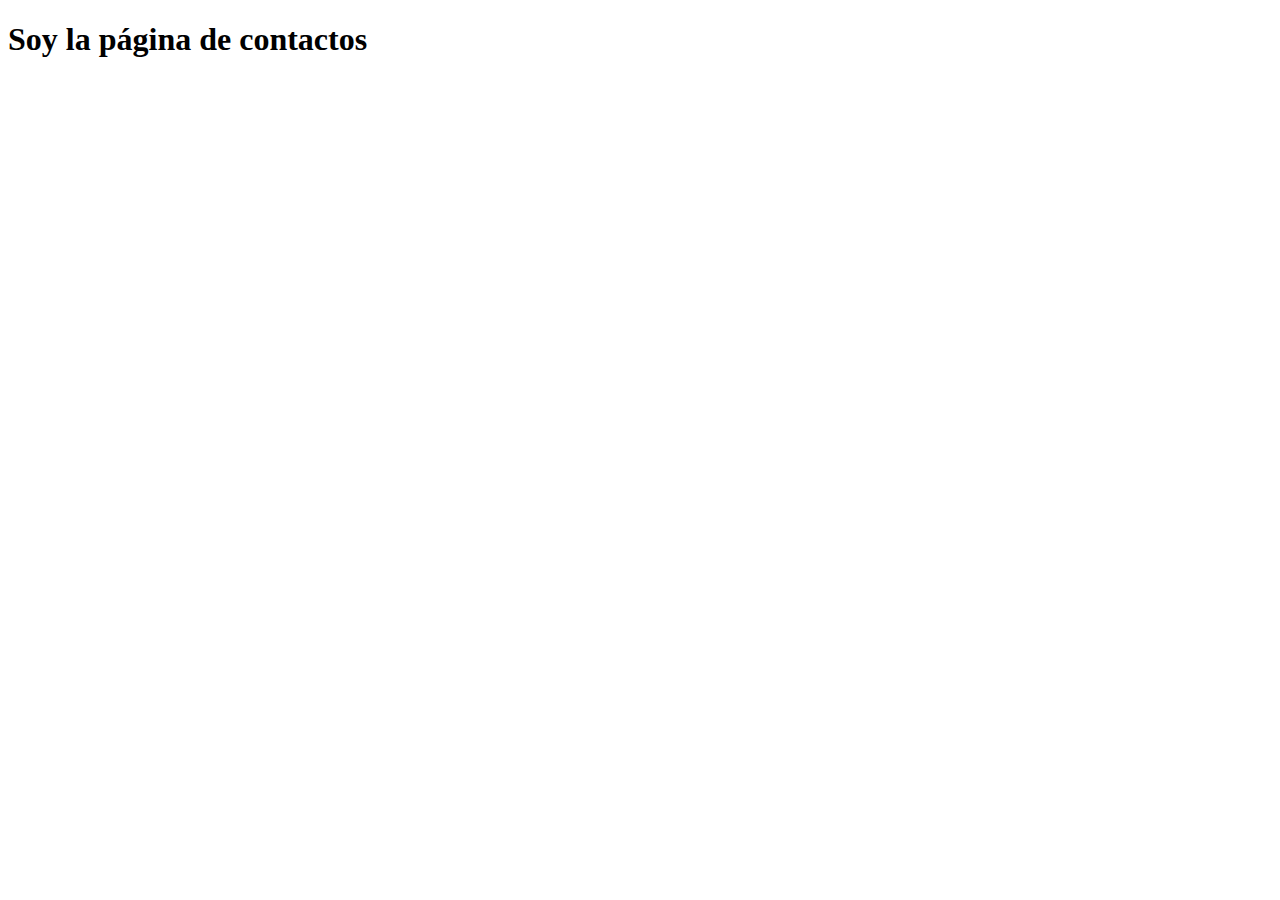
==== Clase1/pages/contactos.html @ e5e6fd86 "primer commit" ====
<!DOCTYPE html>
<html lang="en">
<head>
    <meta charset="UTF-8">
    <meta http-equiv="X-UA-Compatible" content="IE=edge">
    <meta name="viewport" content="width=device-width, initial-scale=1.0">
    <title>Contactos</title>
</head>
<body>
    <h1>
        Soy la página de contactos
    </h1>
</body>
</html>
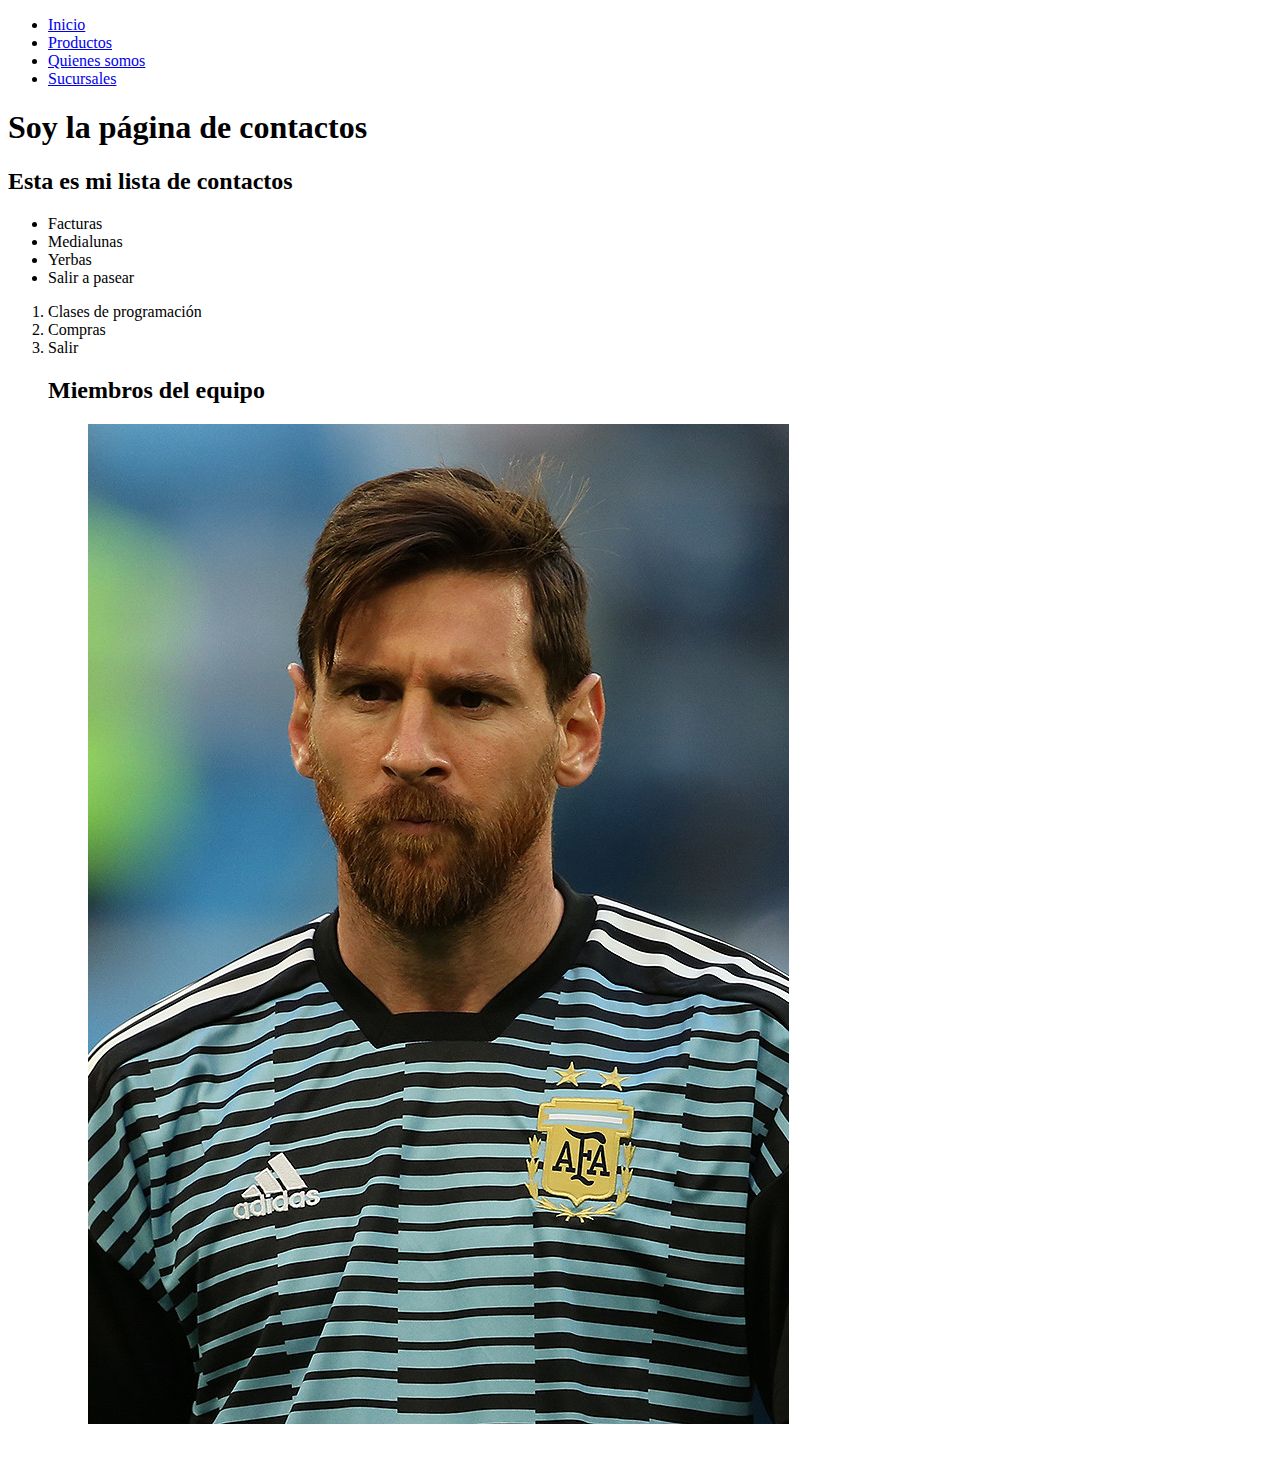
==== commit a6b8bcba: "cambios en contacto" ====
--- a/Clase1/pages/contactos.html
+++ b/Clase1/pages/contactos.html
@@ -7,8 +7,50 @@
     <title>Contactos</title>
 </head>
 <body>
+    <header>
+    
+        <!--Nav navegacion-->
+          <nav>
+           <ul>
+              <li><a href="../index.html"> Inicio </a></li>
+              <li><a href="./pages/productos.html">Productos </a></li>
+              <li><a href="./pages/quienes somos.html">Quienes somos </a></li>
+              <li><a href="./pages/sucursales.html">Sucursales </a></li>
+           </ul> 
+           </nav>
+      </header>
+
     <h1>
         Soy la página de contactos
     </h1>
+    <h2>Esta es mi lista de contactos</h2>
+    <ul>
+        <li>Facturas</li>
+        <li>Medialunas</li>
+        <li>Yerbas</li>
+        <li>Salir a pasear</li>
+    </ul>
+    <ol>
+        <li>Clases de programación</li>
+        <li>Compras</li>
+        <li>Salir</li>
+
+        <h2>Miembros del equipo</h2>
+        <div>
+            <figure>
+                <img src="../imagenes/Lionel_Messi_20180626.jpg">
+            </figure>
+            <figure>
+                <img src="">
+            </figure>
+        </div>
+        <main>
+
+        </main>
+        <footer>
+
+        </footer>
+    </ol>
+    
 </body>
 </html>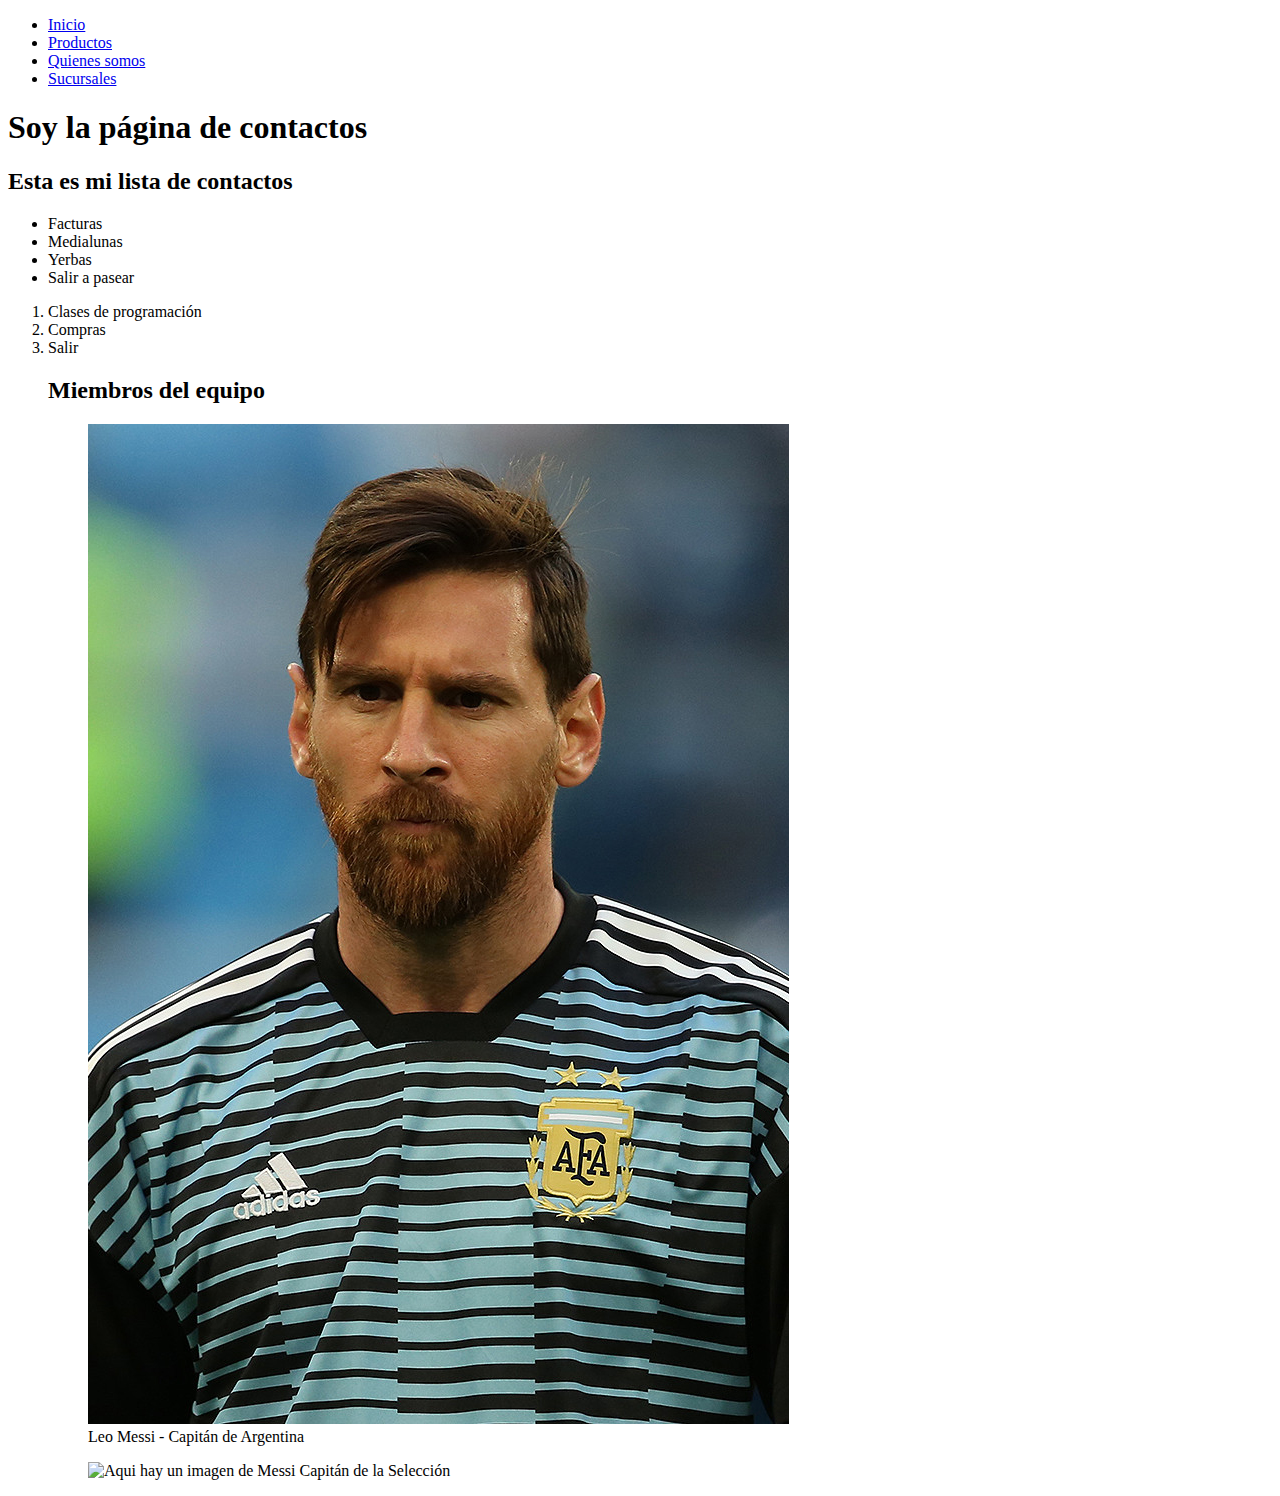
==== commit b960c25b: "cambio en contacto y sucursal" ====
--- a/Clase1/pages/contactos.html
+++ b/Clase1/pages/contactos.html
@@ -39,9 +39,16 @@
         <div>
             <figure>
                 <img src="../imagenes/Lionel_Messi_20180626.jpg">
+                <figcaption>
+                    Leo Messi - Capitán de Argentina
+                </figcaption> 
             </figure>
             <figure>
-                <img src="">
+                <img src="https://img.a.transfermarkt.technology/portrait/big/28003-1631171950.jpg?lm=1" alt="Aqui hay un imagen de Messi">
+                <a
+                <figcaption>
+                    Capitán de la Selección
+                </figcaption>
             </figure>
         </div>
         <main>
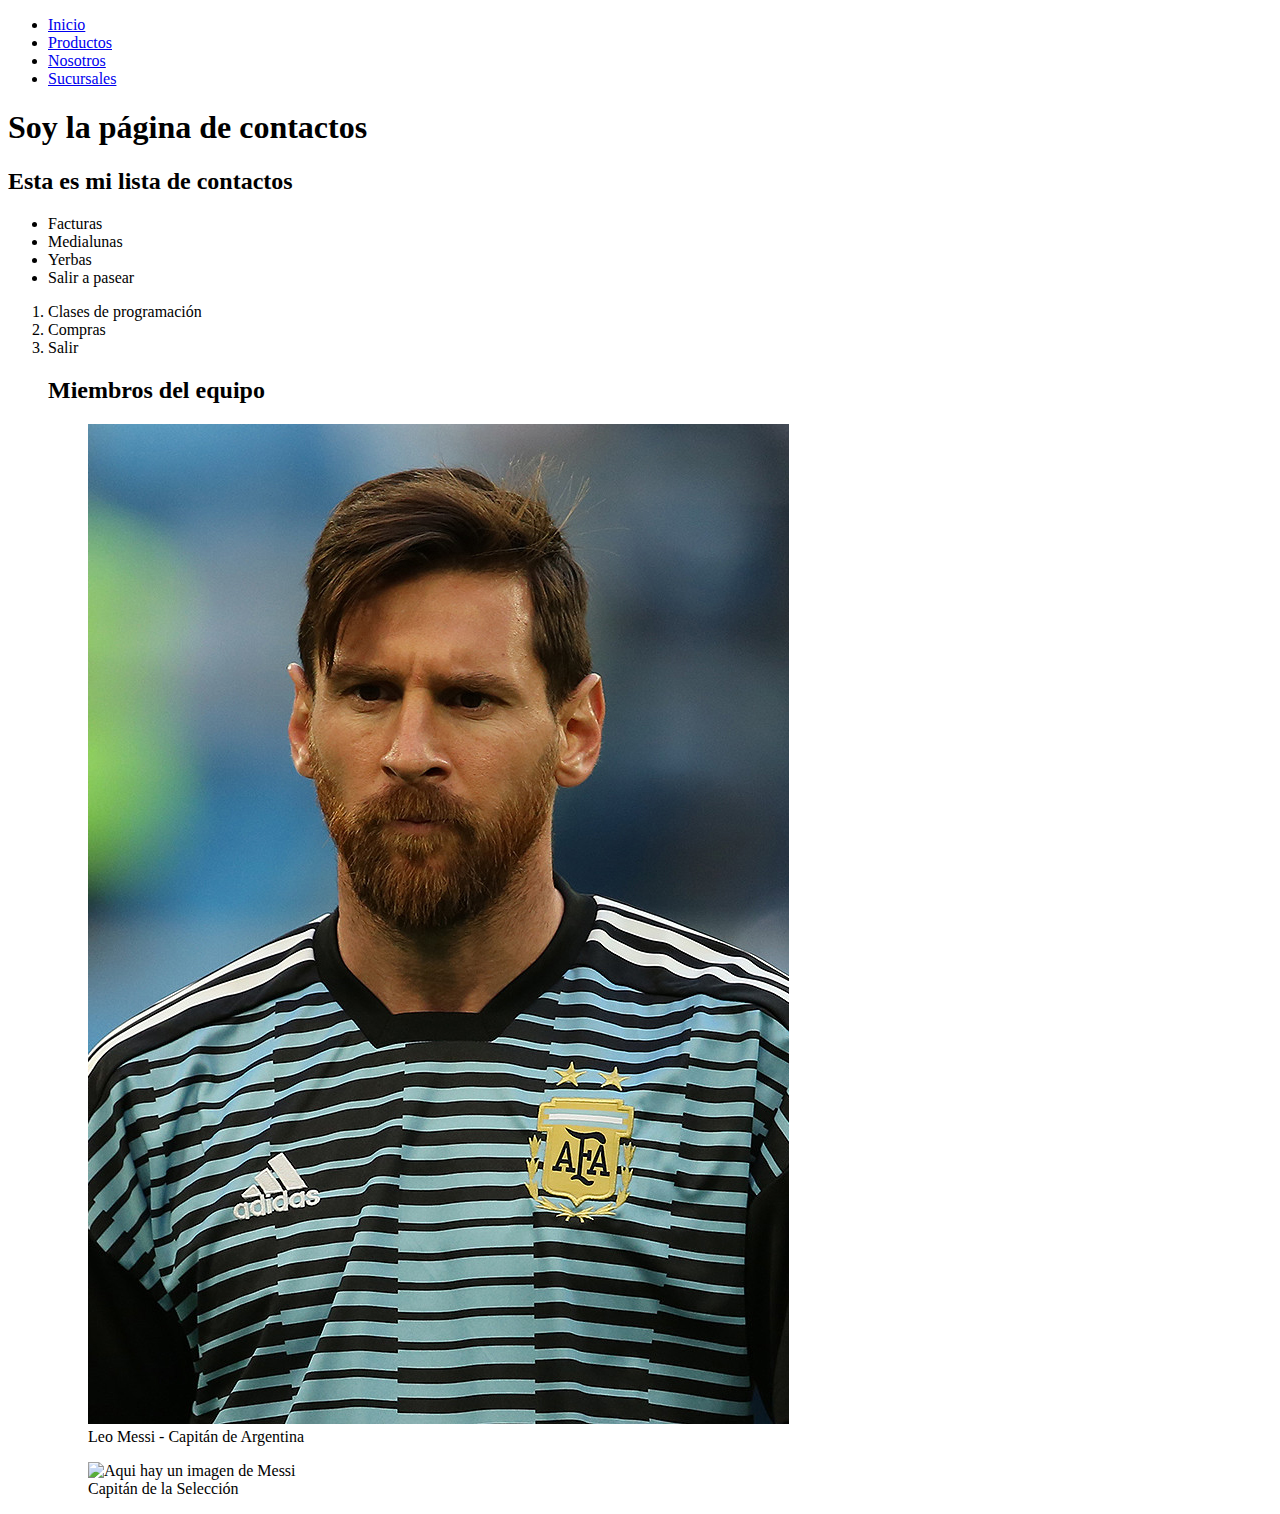
==== commit 55d7dea4: "cambios en index" ====
--- a/Clase1/pages/contactos.html
+++ b/Clase1/pages/contactos.html
@@ -13,9 +13,9 @@
           <nav>
            <ul>
               <li><a href="../index.html"> Inicio </a></li>
-              <li><a href="./pages/productos.html">Productos </a></li>
-              <li><a href="./pages/quienes somos.html">Quienes somos </a></li>
-              <li><a href="./pages/sucursales.html">Sucursales </a></li>
+              <li><a href="./productos.html">Productos </a></li>
+              <li><a href="./nosotros.html">Nosotros</a></li>
+              <li><a href="./sucursales.html">Sucursales </a></li>
            </ul> 
            </nav>
       </header>
@@ -45,7 +45,6 @@
             </figure>
             <figure>
                 <img src="https://img.a.transfermarkt.technology/portrait/big/28003-1631171950.jpg?lm=1" alt="Aqui hay un imagen de Messi">
-                <a
                 <figcaption>
                     Capitán de la Selección
                 </figcaption>
